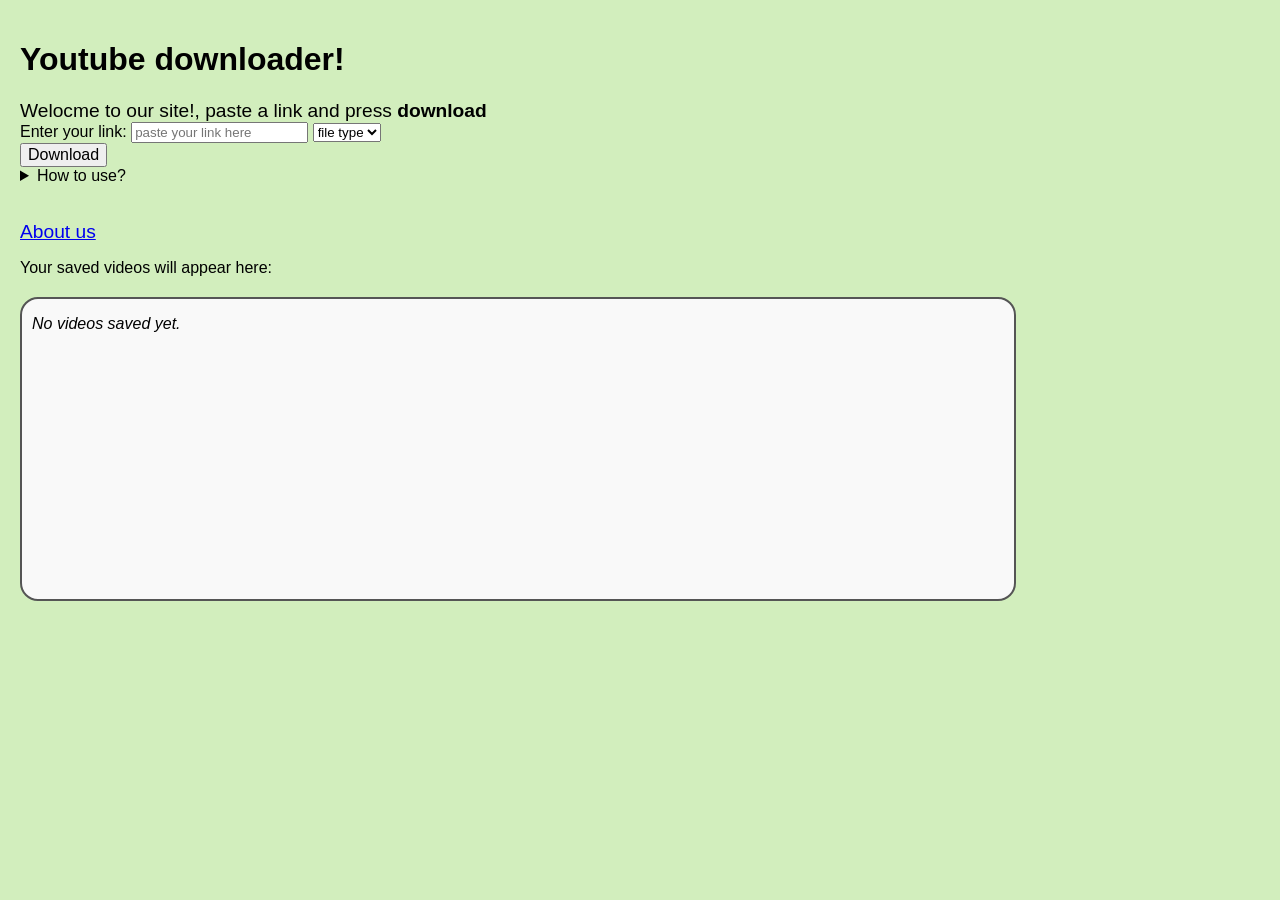
==== index.html @ 675b3aa4 "Update about.html and index.html; add main.css for styling" ====
<!DOCTYPE html>
<html lang="en">
<head>
    <meta charset="UTF-8">
    <meta name="viewport" content="width=device-width, initial-scale=1.0">
    <title>Youtube Downloader</title>
    <link rel="stylesheet" href="css/main.css">
</head>
<body>
    <h1>Youtube downloader!</h1>
    <big>Welocme to our site!, paste a link and press <b>download</b></big><br>
    <label for="user_name">Enter your link:</label>
    <input type="url" placeholder="paste your link here" name="user_name" id="user_name">
    <select>
        <option disabled selected>file type</option>
        <option>Mp3</option>
        <option>Mp4</option>
    </select><br>
    <button type="submit"><big>Download</big></button>
    <details>
    <summary>How to use?</summary>
    Lorem ipsum dolor sit amet consectetur adipisicing elit. Reiciendis, laudantium.
    </details><br><br>
    <a href="about.html" class="aboutlink"><big>About us</big></a>
    <p>Your saved videos will appear here:</p>
    <div id="saved_videos">
        <p style="padding-left: 10px;"><i>No videos saved yet.</i></p>
    </div>
</body>
</html>
---- css/main.css ----
body {
    font-family: Arial, sans-serif;
    background-color: #D2EEBD;
    margin: 0;
    padding: 20px;
}

.bigus {
    color: #333;
    font-size: 18px;
    line-height: 1.5;
}

.aboutlink:hover {
    color: red;
    text-decoration: underline;
}

#saved_videos {
     width: 80%;           /* Ширина блока (можно в пикселях, например 600px) */
    min-height: 300px;    /* Минимальная высота, чтобы он не был "сплюснутым" */
    margin: 20px 0;       /* Отступы сверху и снизу */
    border: 2px solid #555; /* Рамка (цвет и толщина) */
    background-color: #f9f9f9; /* Легкий фон, чтобы область была заметна */
    border-radius: 18px;   /* Закругление углов (по желанию) */
    padding: auto;           /* Внутренние отступы (можно настроить по вкусу) */
}
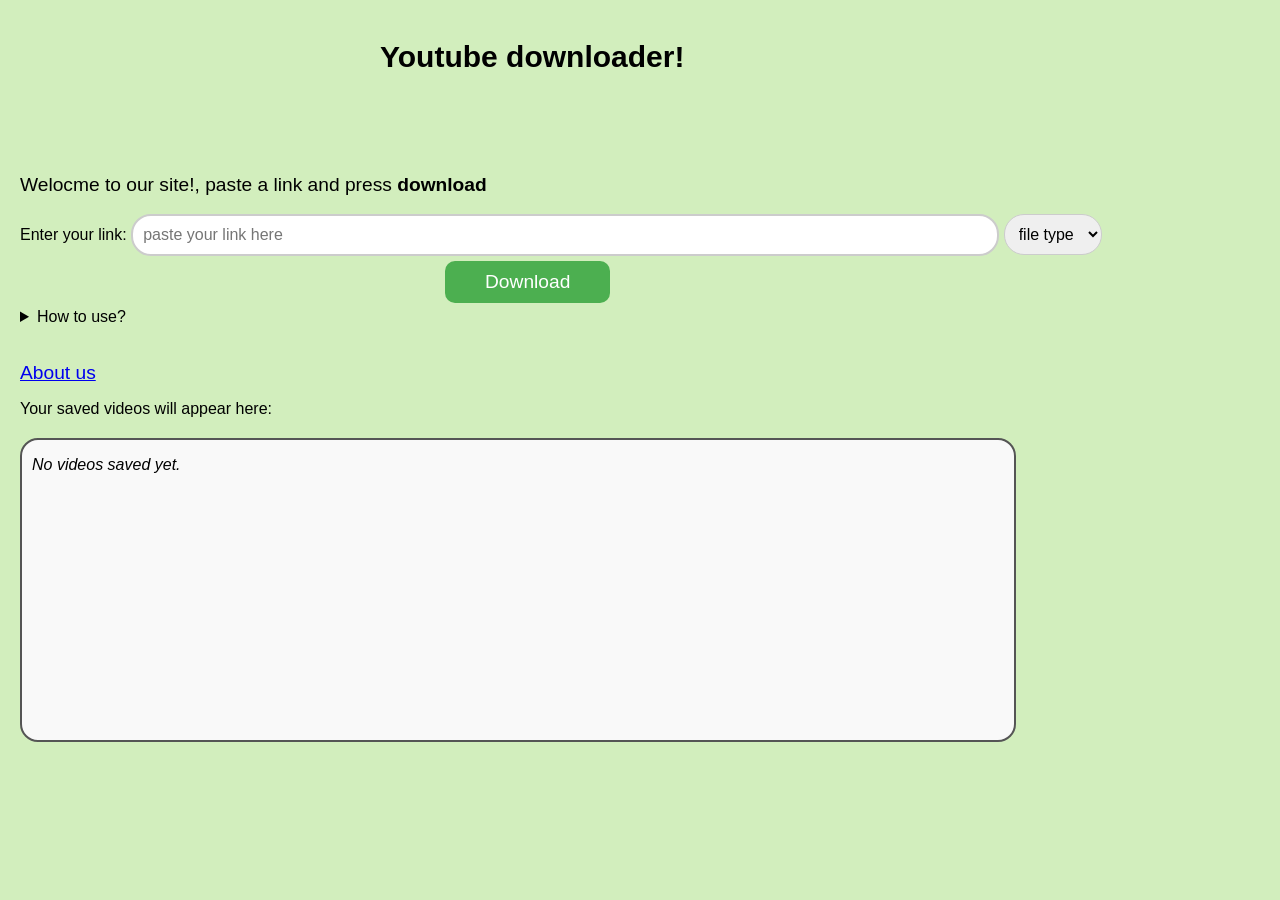
==== commit 73702217: "added some design added some things" ====
--- a/index.html
+++ b/index.html
@@ -8,7 +8,7 @@
 </head>
 <body>
     <h1>Youtube downloader!</h1>
-    <big>Welocme to our site!, paste a link and press <b>download</b></big><br>
+    <big>Welocme to our site!, paste a link and press <b>download</b></big><br><br>
     <label for="user_name">Enter your link:</label>
     <input type="url" placeholder="paste your link here" name="user_name" id="user_name">
     <select>
--- a/css/main.css
+++ b/css/main.css
@@ -1,3 +1,10 @@
+h1 {
+    color: black;
+    font-size: 30px;
+    margin-bottom: 100px;
+    margin-left: 360px;
+}
+
 body {
     font-family: Arial, sans-serif;
     background-color: #D2EEBD;
@@ -24,4 +31,41 @@
     background-color: #f9f9f9; /* Легкий фон, чтобы область была заметна */
     border-radius: 18px;   /* Закругление углов (по желанию) */
     padding: auto;           /* Внутренние отступы (можно настроить по вкусу) */
-}+}
+
+button {
+    padding: 10px 40px;
+    margin: 5px 0;
+    margin-left: 425px;
+    font-size: 16px;
+    background-color: #4CAF50;
+    color: white;
+    border: none;
+    border-radius: 10px;
+    cursor: pointer;
+}
+
+button:hover {
+    background-color: #45a049;
+}
+
+select {
+    padding: 10px;
+    font-size: 16px;
+    border: 1px solid #ccc;
+    border-radius: 20px;
+}
+
+input {
+    padding: 10px;
+    font-size: 16px;
+    border: 2px solid #ccc;
+    border-radius: 20px;
+    width: 70%;
+    box-sizing: border-box; /* Чтобы padding не увеличивал общую ширину */
+}
+
+input:focus {
+    border-color: #4CAF50; /* Цвет рамки при фокусе */
+    outline: none; /* Убираем стандартное выделение */
+}
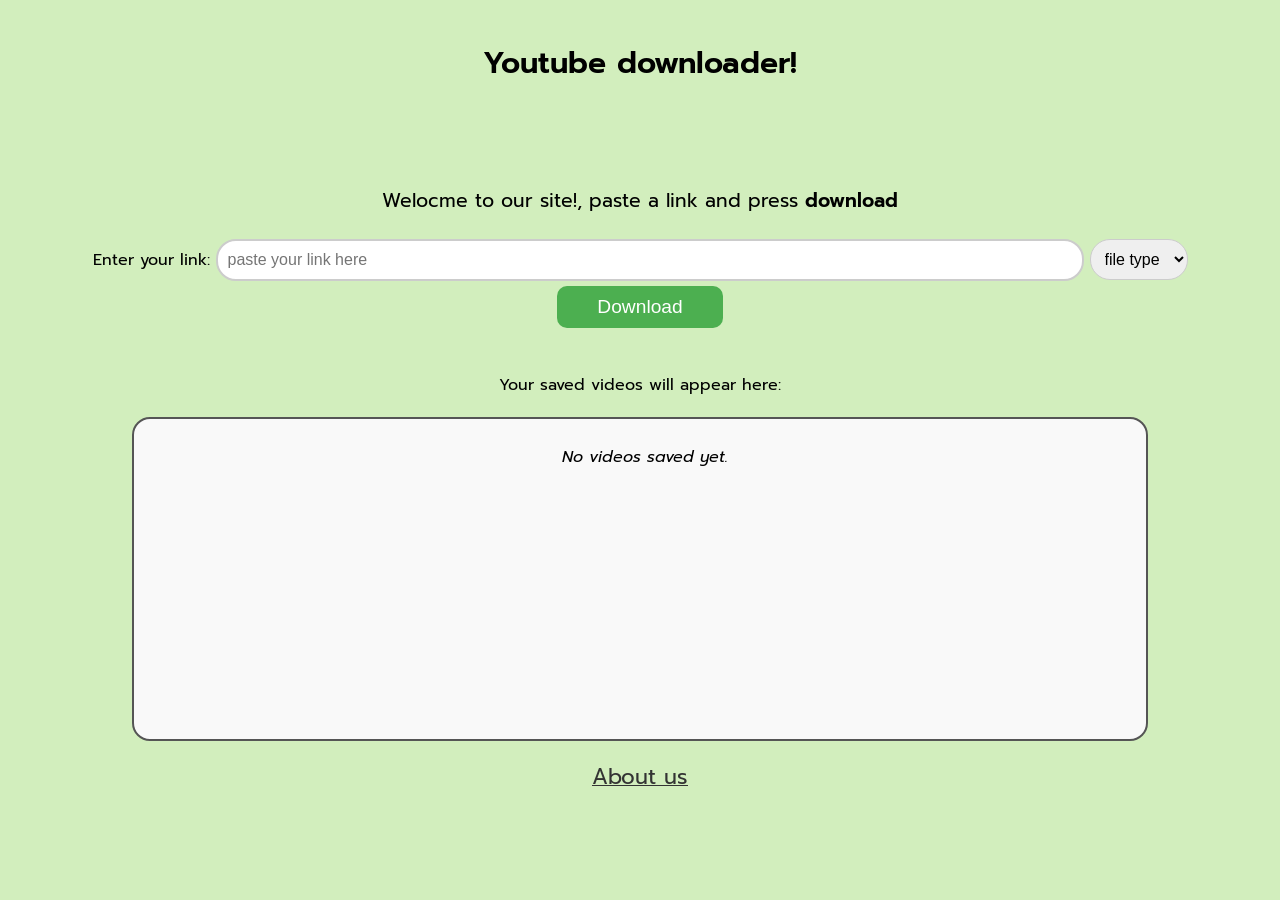
==== commit 04215f11: "changed font size and boldness" ====
--- a/index.html
+++ b/index.html
@@ -8,7 +8,7 @@
 </head>
 <body>
     <h1>Youtube downloader!</h1>
-    <big>Welocme to our site!, paste a link and press <b>download</b></big><br><br>
+    <big>Welocme to our site!, paste a link and press <b class="bold_fix">download</b></big><br><br>
     <label for="user_name">Enter your link:</label>
     <input type="url" placeholder="paste your link here" name="user_name" id="user_name">
     <select>
@@ -16,15 +16,13 @@
         <option>Mp3</option>
         <option>Mp4</option>
     </select><br>
-    <button type="submit"><big>Download</big></button>
-    <details>
-    <summary>How to use?</summary>
-    Lorem ipsum dolor sit amet consectetur adipisicing elit. Reiciendis, laudantium.
-    </details><br><br>
-    <a href="about.html" class="aboutlink"><big>About us</big></a>
+    <button type="submit"><big>Download</big></button><br><br>
     <p>Your saved videos will appear here:</p>
     <div id="saved_videos">
         <p style="padding-left: 10px;"><i>No videos saved yet.</i></p>
     </div>
+    <a href="about.html" class="abtus">
+        <big>About us</big>
+    </a>
 </body>
 </html>
--- a/css/main.css
+++ b/css/main.css
@@ -1,8 +1,11 @@
+@import url('https://fonts.googleapis.com/css2?family=Prompt:wght@400;500;600;900&display=swap');
+
 h1 {
     color: black;
     font-size: 30px;
     margin-bottom: 100px;
-    margin-left: 360px;
+    text-align: center;
+    font-weight: 600;
 }
 
 body {
@@ -10,6 +13,8 @@
     background-color: #D2EEBD;
     margin: 0;
     padding: 20px;
+    text-align: center;
+    font-family: Prompt, sans-serif;
 }
 
 .bigus {
@@ -24,19 +29,20 @@
 }
 
 #saved_videos {
-     width: 80%;           /* Ширина блока (можно в пикселях, например 600px) */
+    width: 80%;           /* Ширина блока (можно в пикселях, например 600px) */
     min-height: 300px;    /* Минимальная высота, чтобы он не был "сплюснутым" */
-    margin: 20px 0;       /* Отступы сверху и снизу */
+    margin: 20px auto;       /* Отступы сверху и снизу */
     border: 2px solid #555; /* Рамка (цвет и толщина) */
     background-color: #f9f9f9; /* Легкий фон, чтобы область была заметна */
     border-radius: 18px;   /* Закругление углов (по желанию) */
-    padding: auto;           /* Внутренние отступы (можно настроить по вкусу) */
+    padding: 10px;           /* Внутренние отступы (можно настроить по вкусу) */
+    text-align: center;          /* Выравнивание текста по центру */
+    
 }
 
 button {
     padding: 10px 40px;
     margin: 5px 0;
-    margin-left: 425px;
     font-size: 16px;
     background-color: #4CAF50;
     color: white;
@@ -69,3 +75,26 @@
     border-color: #4CAF50; /* Цвет рамки при фокусе */
     outline: none; /* Убираем стандартное выделение */
 }
+
+.back2home {
+    margin: 20px auto;
+    width: 11.5%;
+    border: 2px solid #555;
+    background-color: #f3f1f1;
+    border-radius: 18px;
+    padding: 10px;
+}
+.back2home:hover {
+    background-color: #e0e0e0;
+}
+
+.abtus {
+    color: #333;
+    font-size: 18px;
+    line-height: 1.5;
+    margin: 20px auto;
+}
+
+.bold_fix {
+    font-weight: 600;
+}
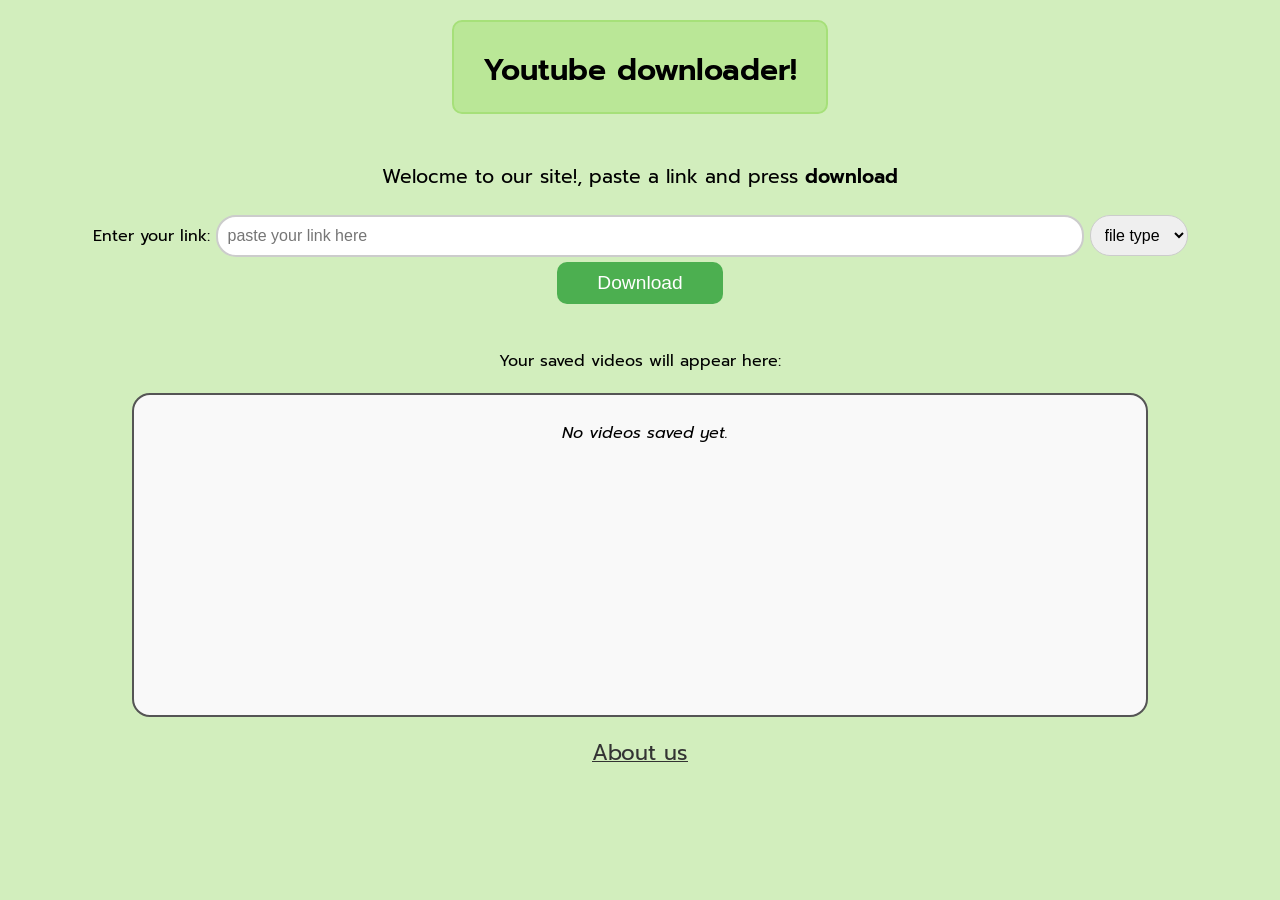
==== commit bdce2995: "updt" ====
--- a/index.html
+++ b/index.html
@@ -7,20 +7,32 @@
     <link rel="stylesheet" href="css/main.css">
 </head>
 <body>
-    <h1>Youtube downloader!</h1>
+    <div class="block">
+    <h1 style="margin-top: 25px;">Youtube downloader!</h1>
+    </div><br><br>
+
+    
+
     <big>Welocme to our site!, paste a link and press <b class="bold_fix">download</b></big><br><br>
+
     <label for="user_name">Enter your link:</label>
+
     <input type="url" placeholder="paste your link here" name="user_name" id="user_name">
+
     <select>
         <option disabled selected>file type</option>
         <option>Mp3</option>
         <option>Mp4</option>
     </select><br>
+
     <button type="submit"><big>Download</big></button><br><br>
+
     <p>Your saved videos will appear here:</p>
+
     <div id="saved_videos">
         <p style="padding-left: 10px;"><i>No videos saved yet.</i></p>
     </div>
+
     <a href="about.html" class="abtus">
         <big>About us</big>
     </a>
--- a/css/main.css
+++ b/css/main.css
@@ -1,4 +1,16 @@
 @import url('https://fonts.googleapis.com/css2?family=Prompt:wght@400;500;600;900&display=swap');
+
+
+.block {
+    width: 30%;
+    height: 90px;
+    background: #bae797;
+    margin-top: auto;
+    border: 2px solid #a6e079;
+    text-align: center;
+    border-radius: 10px;
+    margin: auto;
+}
 
 h1 {
     color: black;
@@ -67,7 +79,7 @@
     font-size: 16px;
     border: 2px solid #ccc;
     border-radius: 20px;
-    width: 70%;
+    width: 70%;;
     box-sizing: border-box; /* Чтобы padding не увеличивал общую ширину */
 }
 
@@ -97,4 +109,39 @@
 
 .bold_fix {
     font-weight: 600;
+}
+
+.about_text {
+    color: #333;
+    font-size: 18px;
+    line-height: 1.5;
+    margin: 20px auto;
+}
+
+.My_text {
+    position: absolute;
+    top: 200px;
+    left: 60px;
+    font-size: 60px;
+    font-size: 48px;
+    font-weight: bold;
+    color: #333;
+    text-shadow: 1px 1px 2px #ccc;
+    letter-spacing: 2px;
+    text-transform: uppercase;
+    color: rgb(182, 182, 93);
+}
+
+.My_text1 {
+    position: absolute;
+    top: 275px;
+    left: 60px;
+    font-size: 60px;
+    font-size: 48px;
+    font-weight: bold;
+    color: #333;
+    text-shadow: 1px 1px 2px #ccc;
+    letter-spacing: 2px;
+    text-transform: uppercase;
+    color: rgb(199, 106, 122);
 }
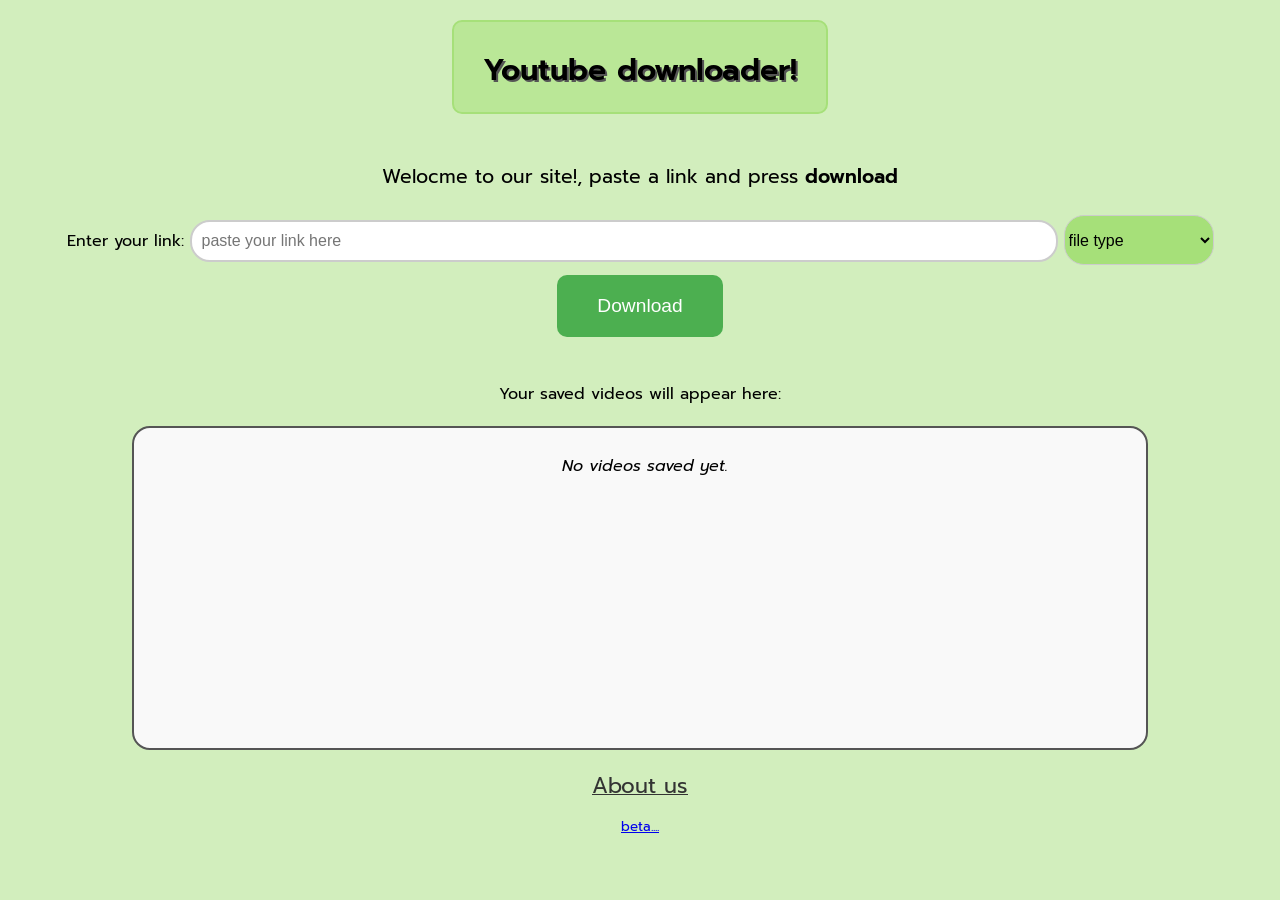
==== commit 626be331: "select fix" ====
--- a/index.html
+++ b/index.html
@@ -7,6 +7,9 @@
     <link rel="stylesheet" href="css/main.css">
 </head>
 <body>
+
+    <noscript>Turn on javaScript for this site!!!</noscript>
+
     <div class="block">
     <h1 style="margin-top: 25px;">Youtube downloader!</h1>
     </div><br><br>
@@ -19,13 +22,13 @@
 
     <input type="url" placeholder="paste your link here" name="user_name" id="user_name">
 
-    <select>
+    <select id="selectbtn">
         <option disabled selected>file type</option>
         <option>Mp3</option>
         <option>Mp4</option>
     </select><br>
 
-    <button type="submit"><big>Download</big></button><br><br>
+    <button type="submit" id="downloadBtn"><big>Download</big></button><br><br>
 
     <p>Your saved videos will appear here:</p>
 
@@ -36,5 +39,13 @@
     <a href="about.html" class="abtus">
         <big>About us</big>
     </a>
+
+
+    <a href="beta.html">
+        <small><p>beta....</p></small>
+    </a>
+
+    <script src="js/main.js"></script>
+
 </body>
 </html>
--- a/css/main.css
+++ b/css/main.css
@@ -1,5 +1,18 @@
 @import url('https://fonts.googleapis.com/css2?family=Prompt:wght@400;500;600;900&display=swap');
 
+@keyframes blink {
+  0% {
+    text-shadow: 0 0 5px #fff; /* Маленьке світіння */
+  }
+  100% {
+    text-shadow: 0 0 20px #00ec00, 0 0 30px #00ec00; /* Потужне рожеве сяйво */
+  }
+}
+
+@keyframes float {
+  0% { transform: translateY(0px); }
+  50% { transform: translateY(-10px); }
+  100% { transform: translateY(0px); }}
 
 .block {
     width: 30%;
@@ -18,6 +31,9 @@
     margin-bottom: 100px;
     text-align: center;
     font-weight: 600;
+    text-shadow: 2px 2px #555;
+    animation: blink 1.5s ease-in-out infinite alternate;
+    animation: floa1t 3s ease-in-out infinite;
 }
 
 body {
@@ -41,37 +57,50 @@
 }
 
 #saved_videos {
-    width: 80%;           /* Ширина блока (можно в пикселях, например 600px) */
-    min-height: 300px;    /* Минимальная высота, чтобы он не был "сплюснутым" */
-    margin: 20px auto;       /* Отступы сверху и снизу */
-    border: 2px solid #555; /* Рамка (цвет и толщина) */
-    background-color: #f9f9f9; /* Легкий фон, чтобы область была заметна */
-    border-radius: 18px;   /* Закругление углов (по желанию) */
-    padding: 10px;           /* Внутренние отступы (можно настроить по вкусу) */
-    text-align: center;          /* Выравнивание текста по центру */
+    width: 80%;
+    min-height: 300px;
+    margin: 20px auto;
+    border: 2px solid #555;
+    background-color: #f9f9f9;
+    border-radius: 18px;
+    padding: 10px;
+    text-align: center; 
     
 }
 
 button {
-    padding: 10px 40px;
+    padding: 20px 40px;
     margin: 5px 0;
+    margin-top: 10px;
     font-size: 16px;
     background-color: #4CAF50;
     color: white;
     border: none;
     border-radius: 10px;
     cursor: pointer;
+    transition-duration: 0.3s;
+    animation: blink 1.5s ease-in-out infinite alternate;
 }
 
 button:hover {
     background-color: #45a049;
+    transform: translateY(-5px);
 }
 
 select {
-    padding: 10px;
+    width: 150px;
+    height: 50px;
     font-size: 16px;
     border: 1px solid #ccc;
     border-radius: 20px;
+    transition-duration: 0.3s;
+    background-color: #a6e079;
+}
+
+select:hover {
+    background-color: #bae797;
+    transition-duration: 0.3s;
+    transform: translateY(-5px)
 }
 
 input {
@@ -80,12 +109,14 @@
     border: 2px solid #ccc;
     border-radius: 20px;
     width: 70%;;
+    transition-duration: 0.3s;
     box-sizing: border-box; /* Чтобы padding не увеличивал общую ширину */
 }
 
 input:focus {
     border-color: #4CAF50; /* Цвет рамки при фокусе */
-    outline: none; /* Убираем стандартное выделение */
+    outline: none; /* Убирать стандартное выделение */
+    transition-duration: 0.3s;
 }
 
 .back2home {
@@ -130,6 +161,7 @@
     letter-spacing: 2px;
     text-transform: uppercase;
     color: rgb(182, 182, 93);
+    animation: float 3s ease-in-out infinite;
 }
 
 .My_text1 {
@@ -144,4 +176,43 @@
     letter-spacing: 2px;
     text-transform: uppercase;
     color: rgb(199, 106, 122);
+    animation: float 3s ease-in-out infinite;
+}
+
+.turnbackbeta {
+    width: 125px;
+    height: 30px;
+    margin: auto;
+    padding: 10, 1;
+    border: solid;
+    border-color: gray;
+    border-radius: 10px;
+    background-color: #ffffff;
+    text-align: center;
+    display: flex;
+    justify-content: center;
+    align-items: center;
+    transition-duration: 0.3s;
+}
+
+.turnbackbeta:hover {
+    background-color: rgb(228, 227, 227);
+    transform: translateY(-5px);
+    transition-duration: 0.3s;
+}
+
+.funtext {
+    transition-duration: 0.3s;
+    color: #141414dc;
+    animation: ease-out;
+}
+
+.funtext:hover {
+    transform:scale(30px);
+    transform: translateX(200px);
+    animation: ease-out;
+}
+
+.about img {
+    width: 300px;
 }
